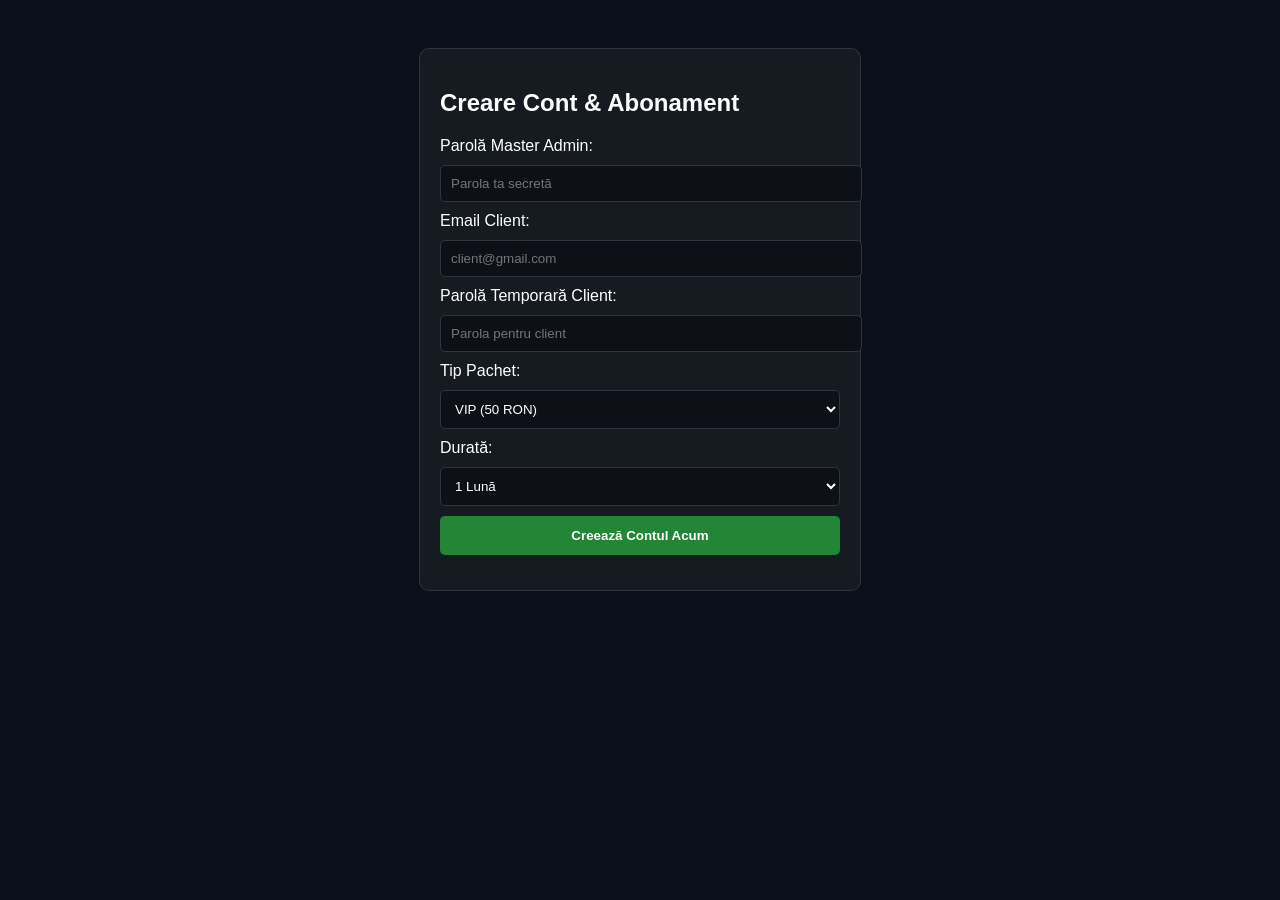
==== admin.html @ ee0c0575 "Create admin.html" ====
<!DOCTYPE html>
<html lang="ro">
<head>
    <meta charset="UTF-8">
    <title>Admin - Statistica Joe</title>
    <style>
        body { font-family: Arial, sans-serif; background: #0b0f19; color: #fff; padding: 40px; }
        .card { max-width: 400px; margin: auto; background: #161b22; padding: 20px; border-radius: 10px; border: 1px solid #30363d; }
        input, select { width: 100%; padding: 10px; margin: 10px 0; background: #0d1117; border: 1px solid #30363d; color: #fff; border-radius: 5px; }
        button { width: 100%; padding: 12px; background: #238636; color: white; border: none; border-radius: 5px; font-weight: bold; cursor: pointer; }
        button:hover { background: #2ea043; }
        #result { margin-top: 15px; font-weight: bold; text-align: center; }
    </style>
</head>
<body>

<div class="card">
    <h2>Creare Cont & Abonament</h2>
    <form id="adminForm">
        <label>Parolă Master Admin:</label>
        <input type="password" id="adminSecret" required placeholder="Parola ta secretă">

        <label>Email Client:</label>
        <input type="email" id="email" required placeholder="client@gmail.com">

        <label>Parolă Temporară Client:</label>
        <input type="text" id="password" required placeholder="Parola pentru client">

        <label>Tip Pachet:</label>
        <select id="tier">
            <option value="standard">Standard (25 RON)</option>
            <option value="vip" selected>VIP (50 RON)</option>
        </select>

        <label>Durată:</label>
        <select id="duration">
            <option value="trial">Test 2 Zile (Gratuit)</option>
            <option value="1_month" selected>1 Lună</option>
            <option value="3_months">3 Luni</option>
            <option value="6_months">6 Luni</option>
            <option value="1_year">1 An</option>
        </select>

        <button type="submit">Creează Contul Acum</button>
    </form>
    <div id="result"></div>
</div>

<script>
    const SUPABASE_FUNCTION_URL = "AICI_PUUI_URL-UL_DIRECT_AL_EDGE_FUNCTION-ULUI"; // Îl iei din panoul Supabase -> Edge Functions

    document.getElementById('adminForm').addEventListener('submit', async (e) => {
        e.preventDefault();
        const resultDiv = document.getElementById('result');
        resultDiv.style.color = "#fff";
        resultDiv.innerText = "Se procesează...";

        const dataToSend = {
            adminSecret: document.getElementById('adminSecret').value,
            email: document.getElementById('email').value,
            password: document.getElementById('password').value,
            tier: document.getElementById('tier').value,
            duration: document.getElementById('duration').value
        };

        try {
            const response = await fetch(SUPABASE_FUNCTION_URL, {
                method: 'POST',
                headers: { 'Content-Type': 'application/json' },
                body: JSON.stringify(dataToSend)
            });

            const result = await response.json();

            if (!response.ok) {
                throw new Error(result.error || "Eroare necunoscută");
            }

            resultDiv.style.color = "#3fb950";
            resultDiv.innerText = result.message;
            document.getElementById('adminForm').reset();
        } catch (err) {
            resultDiv.style.color = "#f85149";
            resultDiv.innerText = "Eroare: " + err.message;
        }
    });
</script>

</body>
</html>
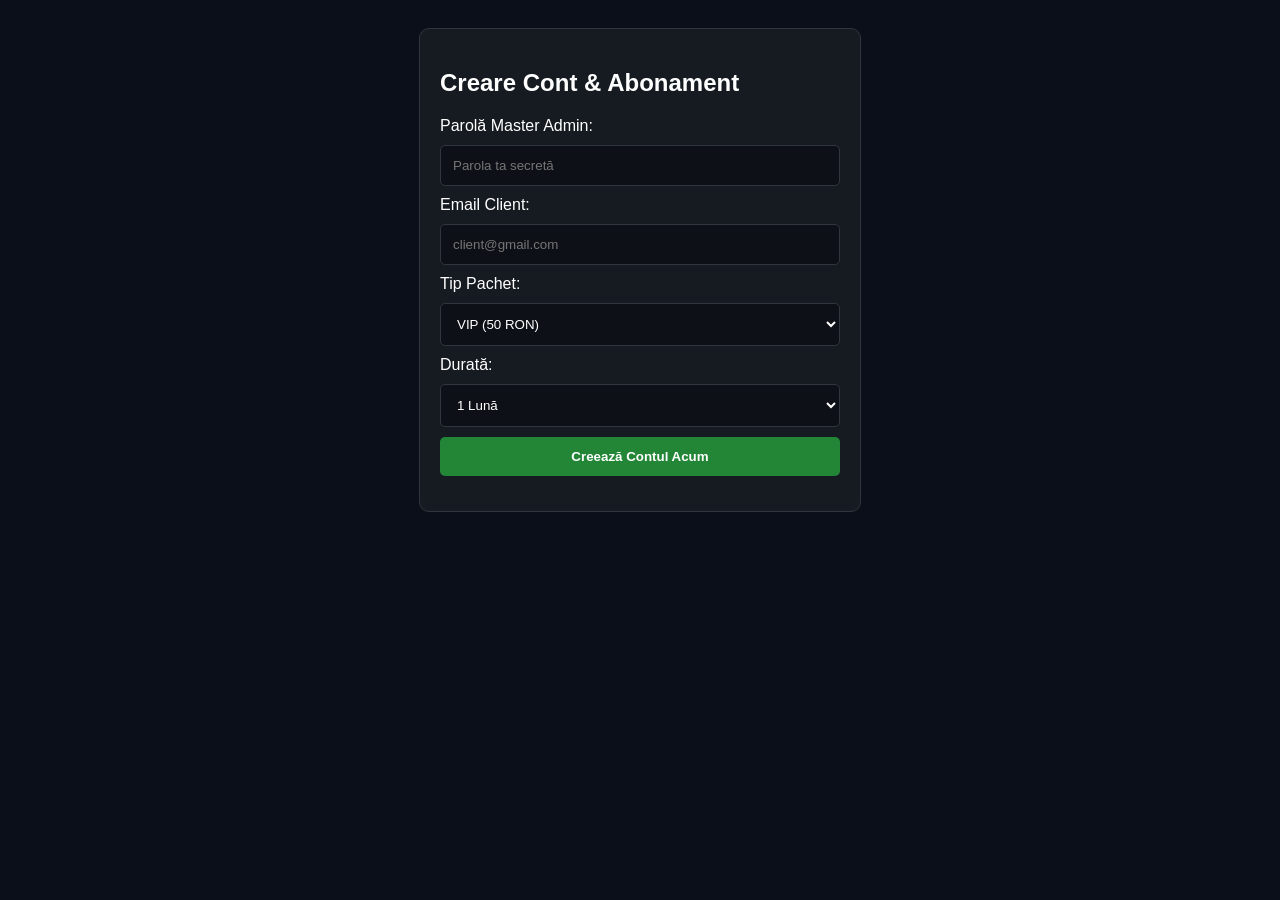
==== commit aefdb09b: "Update admin.html" ====
--- a/admin.html
+++ b/admin.html
@@ -2,14 +2,15 @@
 <html lang="ro">
 <head>
     <meta charset="UTF-8">
+    <meta name="viewport" content="width=device-width, initial-scale=1.0">
     <title>Admin - Statistica Joe</title>
     <style>
-        body { font-family: Arial, sans-serif; background: #0b0f19; color: #fff; padding: 40px; }
+        body { font-family: Arial, sans-serif; background: #0b0f19; color: #fff; padding: 20px; }
         .card { max-width: 400px; margin: auto; background: #161b22; padding: 20px; border-radius: 10px; border: 1px solid #30363d; }
-        input, select { width: 100%; padding: 10px; margin: 10px 0; background: #0d1117; border: 1px solid #30363d; color: #fff; border-radius: 5px; }
+        input, select { width: 100%; padding: 12px; margin: 10px 0; background: #0d1117; border: 1px solid #30363d; color: #fff; border-radius: 5px; box-sizing: border-box; }
         button { width: 100%; padding: 12px; background: #238636; color: white; border: none; border-radius: 5px; font-weight: bold; cursor: pointer; }
         button:hover { background: #2ea043; }
-        #result { margin-top: 15px; font-weight: bold; text-align: center; }
+        #result { margin-top: 15px; font-weight: bold; text-align: center; word-break: break-all; }
     </style>
 </head>
 <body>
@@ -22,9 +23,6 @@
 
         <label>Email Client:</label>
         <input type="email" id="email" required placeholder="client@gmail.com">
-
-        <label>Parolă Temporară Client:</label>
-        <input type="text" id="password" required placeholder="Parola pentru client">
 
         <label>Tip Pachet:</label>
         <select id="tier">
@@ -47,18 +45,17 @@
 </div>
 
 <script>
-    const SUPABASE_FUNCTION_URL = "AICI_PUUI_URL-UL_DIRECT_AL_EDGE_FUNCTION-ULUI"; // Îl iei din panoul Supabase -> Edge Functions
+    const SUPABASE_FUNCTION_URL = "URL-UL_TAU_DE_LA_EDGE_FUNCTION"; // Pune URL-ul tău aici
 
     document.getElementById('adminForm').addEventListener('submit', async (e) => {
         e.preventDefault();
         const resultDiv = document.getElementById('result');
         resultDiv.style.color = "#fff";
-        resultDiv.innerText = "Se procesează...";
+        resultDiv.innerText = "Se creează contul...";
 
         const dataToSend = {
             adminSecret: document.getElementById('adminSecret').value,
             email: document.getElementById('email').value,
-            password: document.getElementById('password').value,
             tier: document.getElementById('tier').value,
             duration: document.getElementById('duration').value
         };
@@ -77,8 +74,7 @@
             }
 
             resultDiv.style.color = "#3fb950";
-            resultDiv.innerText = result.message;
-            document.getElementById('adminForm').reset();
+            resultDiv.innerText = result.message; // Aici va apărea mesajul cu parola generată automat!
         } catch (err) {
             resultDiv.style.color = "#f85149";
             resultDiv.innerText = "Eroare: " + err.message;
